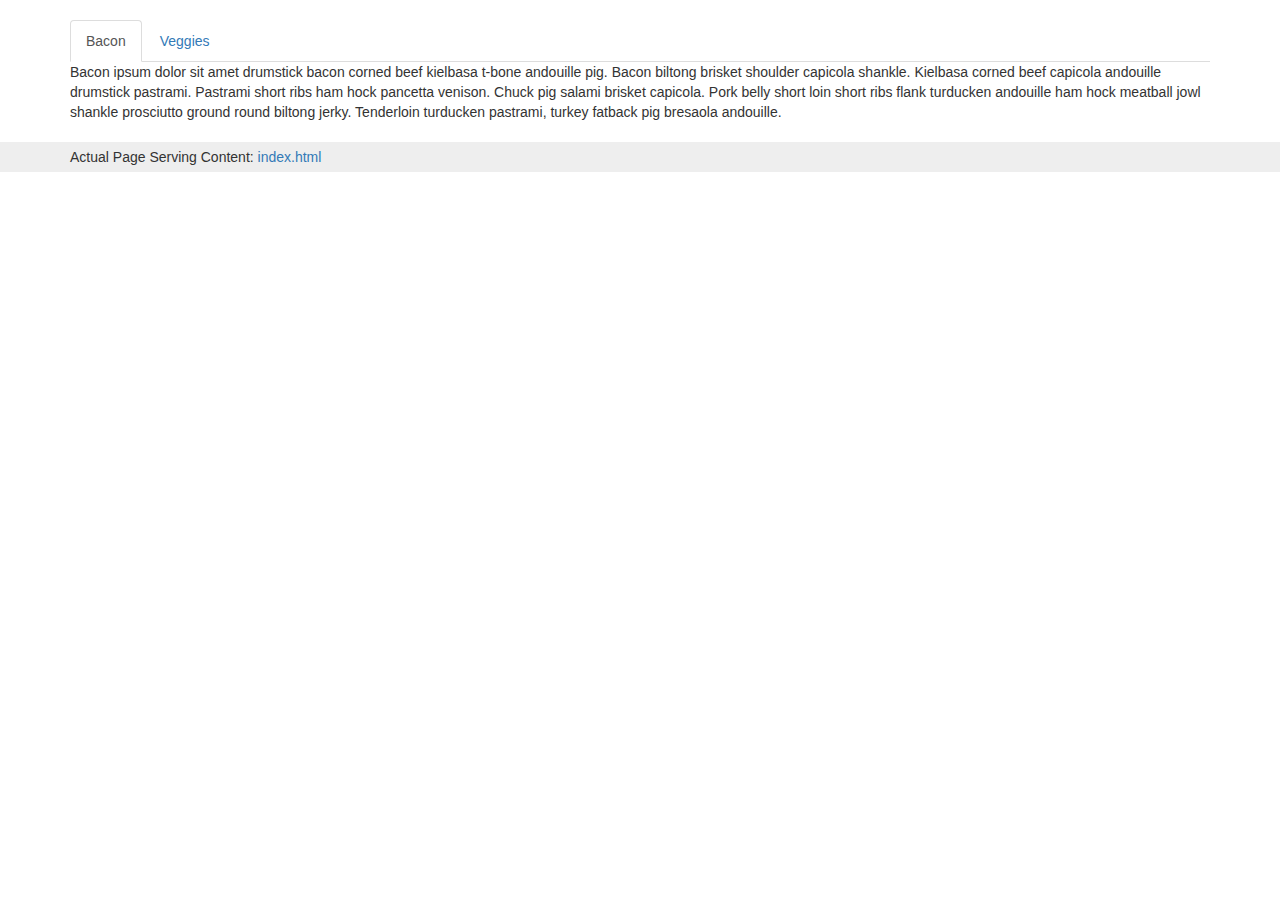
==== index.html @ 8537112d "initial commit" ====
<!DOCTYPE html>
<html>
	<head>
		<title>SEO Tab Demo</title>
		<meta name="viewport" content="width=device-width, initial-scale=1.0">
		<!-- Bootstrap -->
		<link href="//netdna.bootstrapcdn.com/bootstrap/3.0.0/css/bootstrap.min.css" rel="stylesheet">
		<!-- Custom CSS -->
		<link href="css/custom.css" rel="stylesheet">

	</head>
	<body>
		
		<div class="container">
			<ul class="nav nav-tabs">
				<li class="active"><a href="index.html" id="bacon">Bacon</a></li>
				<li><a href="veggies.html" id="veggies">Veggies</a></li>
			</ul>
			<div id="content">
				Bacon ipsum dolor sit amet drumstick bacon corned beef kielbasa t-bone andouille pig. Bacon biltong brisket shoulder capicola shankle. Kielbasa corned beef capicola andouille drumstick pastrami. Pastrami short ribs ham hock pancetta venison. Chuck pig salami brisket capicola. Pork belly short loin short ribs flank turducken andouille ham hock meatball jowl shankle prosciutto ground round biltong jerky. Tenderloin turducken pastrami, turkey fatback pig bresaola andouille.
			</div>
		</div>

		<div id="info">
			<div class="container">Actual Page Serving Content: <a href="index.html">index.html</a></div>
		</div>
		<!-- jQuery (necessary for Bootstrap's JavaScript plugins) -->
		<script src="//ajax.googleapis.com/ajax/libs/jquery/1.10.2/jquery.min.js" ></script>
		<!-- Tab Script -->
		<script src="js/tabs.js" ></script>
	</body>
</html>
---- css/custom.css ----
body > .container {
	margin-top: 20px;
}

#info {
	margin: 20px 0;
	padding: 5px;
	background: #EEE;
}
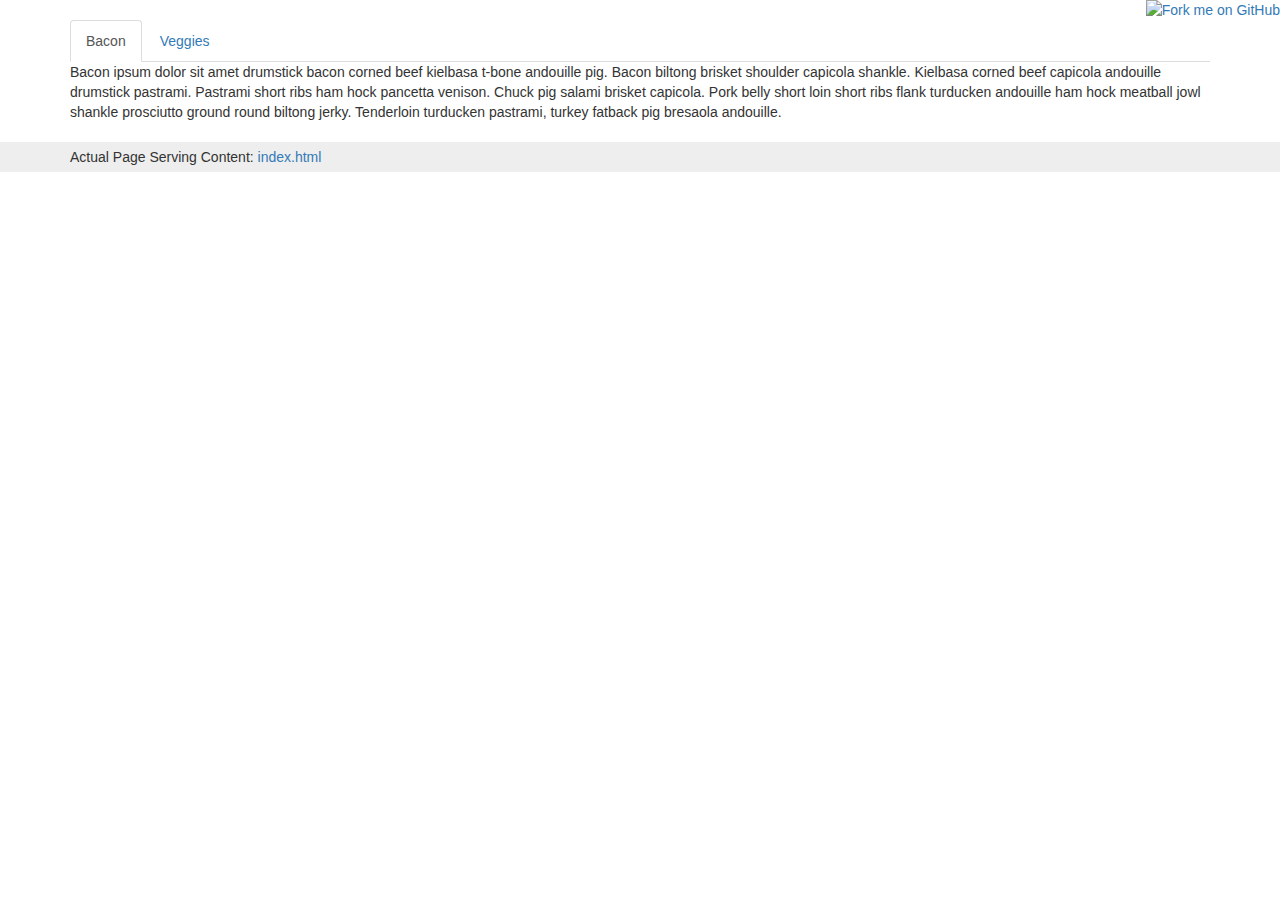
==== commit 18d63c70: "added ribbon" ====
--- a/index.html
+++ b/index.html
@@ -24,6 +24,9 @@
 		<div id="info">
 			<div class="container">Actual Page Serving Content: <a href="index.html">index.html</a></div>
 		</div>
+
+		<a href="https://github.com/nquinlan/seod-tabs"><img style="position: absolute; top: 0; right: 0; border: 0;" src="https://s3.amazonaws.com/github/ribbons/forkme_right_darkblue_121621.png" alt="Fork me on GitHub"></a>
+
 		<!-- jQuery (necessary for Bootstrap's JavaScript plugins) -->
 		<script src="//ajax.googleapis.com/ajax/libs/jquery/1.10.2/jquery.min.js" ></script>
 		<!-- Tab Script -->
